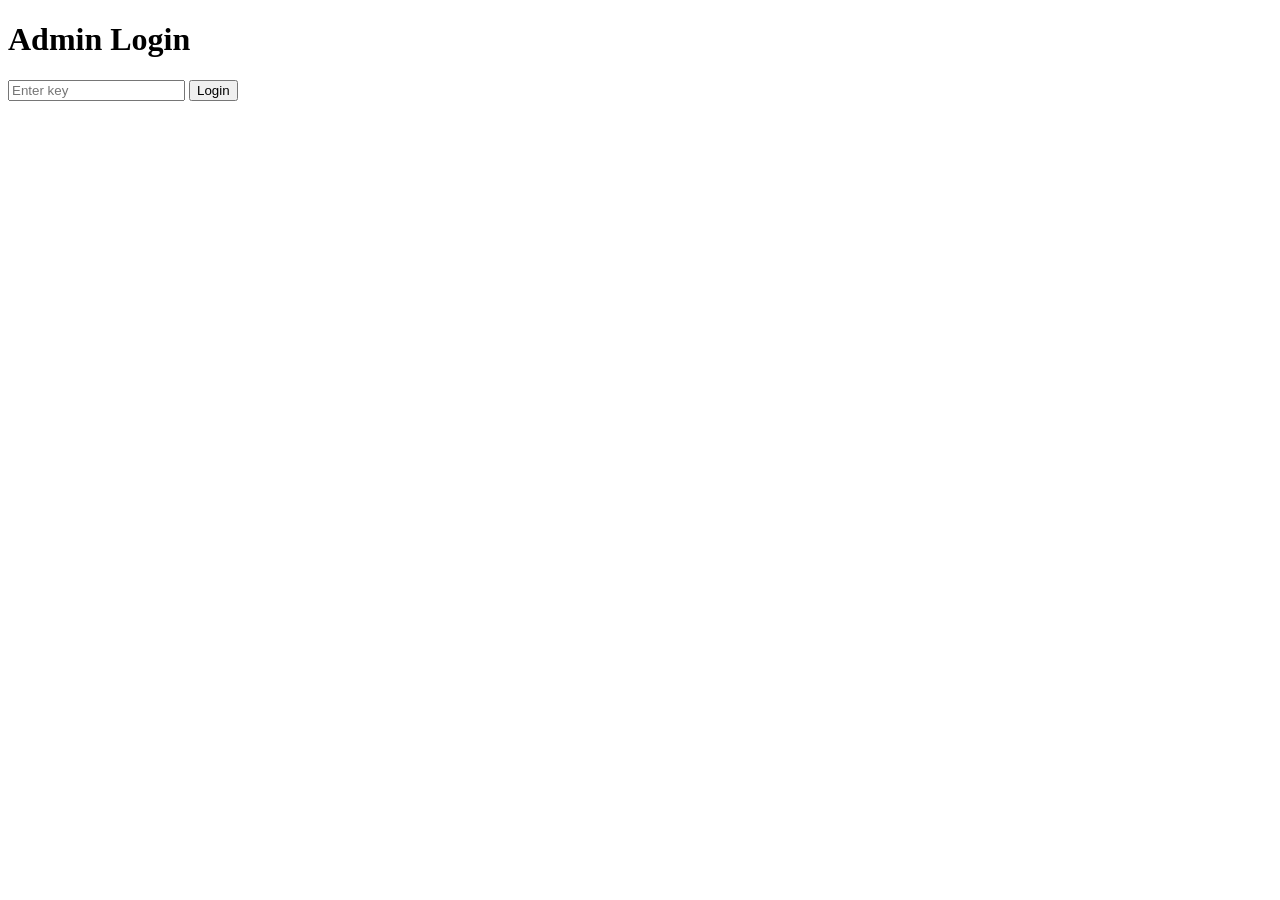
==== docs/admin.html @ 289538ec "Criar admin.html" ====
<!DOCTYPE html>
<html>
<head>
  <meta charset="UTF-8">
  <title>Toollibs Admin</title>
</head>
<body>

  <h1>Admin Login</h1>

  <input id="key" placeholder="Enter key">
  <button onclick="login()">Login</button>

  <script>
    const ADMIN_HASH = "8b1c1d2f6f1d2a8b9c4e5f6a7b8c9d0e1f2a3b4c5d6e7f8a9b0c1d2e3f4a5b6";

    async function sha256(text) {
      const msgBuffer = new TextEncoder().encode(text);
      const hashBuffer = await crypto.subtle.digest("SHA-256", msgBuffer);
      const hashArray = Array.from(new Uint8Array(hashBuffer));
      return hashArray.map(b => b.toString(16).padStart(2, "0")).join("");
    }

    async function login() {
      const input = document.getElementById("key").value;
      const hash = await sha256(input);

      if (hash === ADMIN_HASH) {
        localStorage.setItem("toollibs_admin", JSON.stringify({
          auth: true,
          time: Date.now()
        }));

        window.location.href = "panel.html";
      } else {
        alert("Invalid key");
      }
    }
  </script>

</body>
</html>
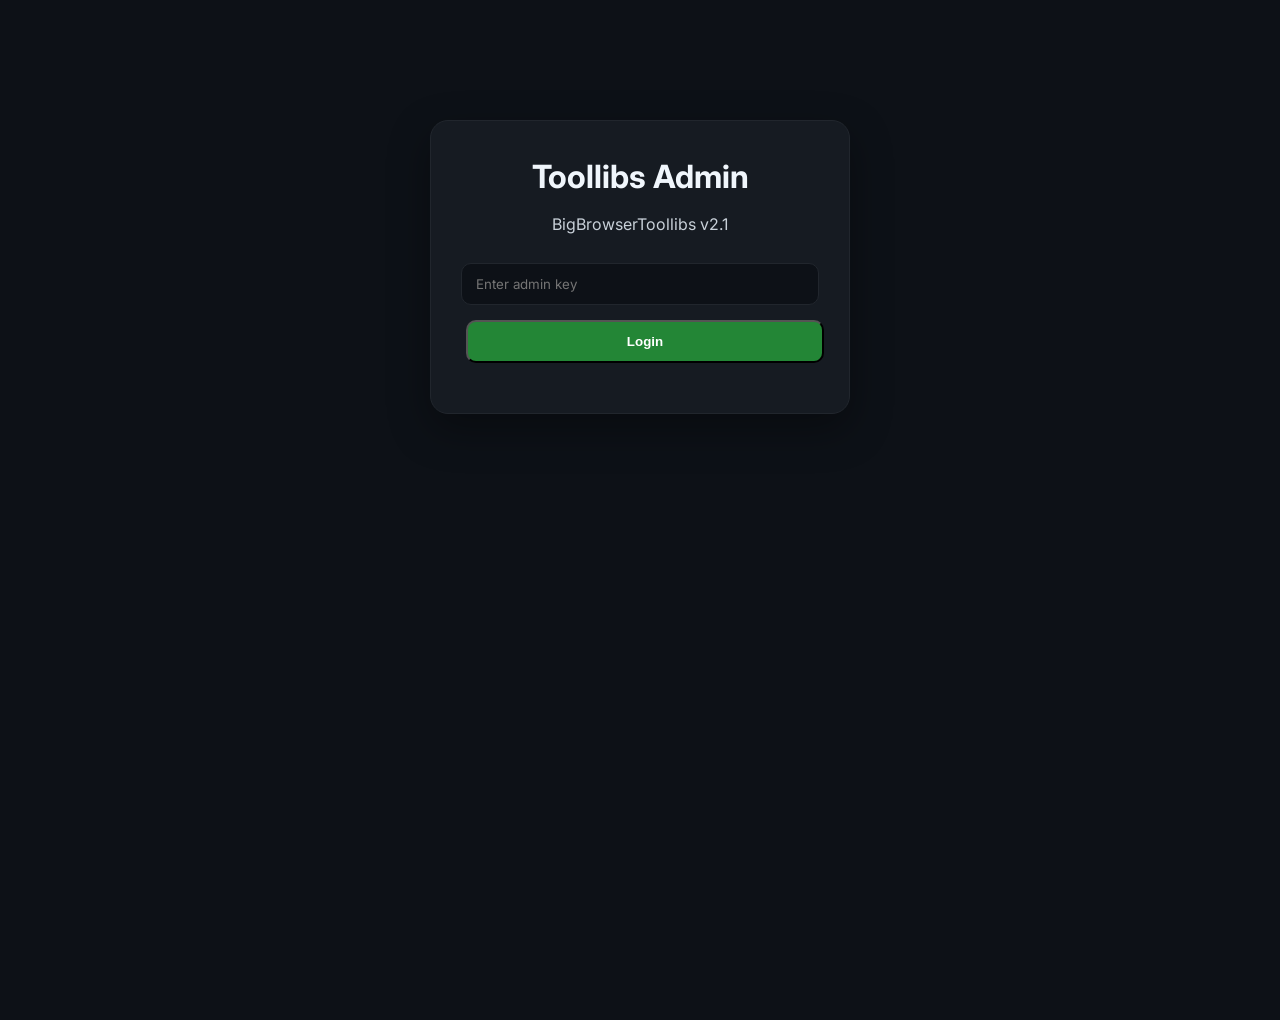
==== commit 5bc7ebe8: "Atualizar o admin.html" ====
--- a/docs/admin.html
+++ b/docs/admin.html
@@ -1,42 +1,119 @@
-<!DOCTYPE html>
-<html>
+<!DOCTYPE html><html lang="en">
 <head>
-  <meta charset="UTF-8">
-  <title>Toollibs Admin</title>
-</head>
-<body>
+    <meta charset="UTF-8">
+    <meta name="viewport" content="width=device-width, initial-scale=1.0"><title>Toollibs Admin</title>
 
-  <h1>Admin Login</h1>
+<link rel="stylesheet" href="style.css">
 
-  <input id="key" placeholder="Enter key">
-  <button onclick="login()">Login</button>
+<link rel="preconnect" href="https://fonts.googleapis.com">
+<link rel="preconnect" href="https://fonts.gstatic.com" crossorigin>
 
-  <script>
-    const ADMIN_HASH = "8b1c1d2f6f1d2a8b9c4e5f6a7b8c9d0e1f2a3b4c5d6e7f8a9b0c1d2e3f4a5b6";
+<link href="https://fonts.googleapis.com/css2?family=Inter:wght@400;500;600;700;800&display=swap" rel="stylesheet">
 
-    async function sha256(text) {
-      const msgBuffer = new TextEncoder().encode(text);
-      const hashBuffer = await crypto.subtle.digest("SHA-256", msgBuffer);
-      const hashArray = Array.from(new Uint8Array(hashBuffer));
-      return hashArray.map(b => b.toString(16).padStart(2, "0")).join("");
+</head><body><div class="login-card">
+
+    <h1 style="text-align:center; margin-bottom:10px;">
+        Toollibs Admin
+    </h1>
+
+    <p style="text-align:center; margin-bottom:25px;">
+        BigBrowserToollibs v2.1
+    </p>
+
+    <input
+        id="key"
+        type="password"
+        placeholder="Enter admin key"
+        onkeydown="if(event.key==='Enter') login()"
+    >
+
+    <button
+        class="button"
+        style="width:100%; margin-top:15px;"
+        onclick="login()"
+    >
+        Login
+    </button>
+
+    <p
+        id="status"
+        style="
+            text-align:center;
+            margin-top:15px;
+            color:#8b949e;
+        "
+    ></p>
+
+</div>
+
+<script>
+
+const ADMIN_HASH =
+"1115f527313bce07997ffd3b5097c9434cb3a18dcdac75d01a153cc7c7ef4faf";
+
+async function sha256(text) {
+
+    const msgBuffer =
+    new TextEncoder().encode(text);
+
+    const hashBuffer =
+    await crypto.subtle.digest(
+        "SHA-256",
+        msgBuffer
+    );
+
+    const hashArray =
+    Array.from(
+        new Uint8Array(hashBuffer)
+    );
+
+    return hashArray
+    .map(b =>
+        b.toString(16)
+        .padStart(2, "0")
+    )
+    .join("");
+}
+
+async function login() {
+
+    const input =
+    document.getElementById("key").value;
+
+    const status =
+    document.getElementById("status");
+
+    status.textContent = "Checking key...";
+
+    const hash =
+    await sha256(input);
+
+    if (hash === ADMIN_HASH) {
+
+        localStorage.setItem(
+            "toollibs_admin",
+            JSON.stringify({
+                auth: true,
+                time: Date.now()
+            })
+        );
+
+        status.textContent =
+        "Access granted";
+
+        setTimeout(() => {
+            window.location.href =
+            "panel.html";
+        }, 500);
+
+    } else {
+
+        status.textContent =
+        "Invalid key";
     }
+}
 
-    async function login() {
-      const input = document.getElementById("key").value;
-      const hash = await sha256(input);
-
-      if (hash === ADMIN_HASH) {
-        localStorage.setItem("toollibs_admin", JSON.stringify({
-          auth: true,
-          time: Date.now()
-        }));
-
-        window.location.href = "panel.html";
-      } else {
-        alert("Invalid key");
-      }
-    }
-  </script>
+</script>
 
 </body>
 </html>
--- a/docs/style.css
+++ b/docs/style.css
@@ -0,0 +1,523 @@
+/* ========================================
+BIGBROWSER TOOLLIBS STYLE.CSS v2.1
+Modern UI Edition
+======================================== */
+
+:root {
+
+--bg: #0d1117;
+--bg-secondary: #111827;
+--card: #161b22;
+
+--text: #f0f6fc;
+--text-secondary: #c9d1d9;
+--muted: #8b949e;
+
+--blue: #58a6ff;
+--blue-hover: #79b8ff;
+
+--green: #238636;
+--green-hover: #2ea043;
+
+--border: #21262d;
+--border-light: #1f2937;
+
+--radius: 16px;
+--transition: 0.25s ease;
+
+}
+
+/* ========================================
+RESET
+======================================== */
+
+* {
+  margin: 0;
+  padding: 0;
+  box-sizing: border-box;
+  }
+
+/* ========================================
+BODY
+======================================== */
+
+body {
+
+background: var(--bg);
+
+color: var(--text);
+
+font-family: "Inter", sans-serif;
+
+line-height: 1.6;
+
+min-height: 100vh;
+
+animation: fadeIn 0.5s ease;
+}
+
+/* ========================================
+SELECTION
+======================================== */
+
+::selection {
+background: var(--blue);
+color: white;
+}
+
+/* ========================================
+SCROLLBAR
+======================================== */
+
+::-webkit-scrollbar {
+width: 10px;
+}
+
+::-webkit-scrollbar-track {
+background: var(--bg-secondary);
+}
+
+::-webkit-scrollbar-thumb {
+background: #30363d;
+border-radius: 10px;
+}
+
+::-webkit-scrollbar-thumb:hover {
+background: var(--blue);
+}
+
+/* ========================================
+NAVBAR
+======================================== */
+
+nav {
+
+display: flex;
+
+justify-content: center;
+
+align-items: center;
+
+gap: 35px;
+
+padding: 18px 20px;
+
+background: rgba(17, 24, 39, 0.9);
+
+backdrop-filter: blur(10px);
+
+border-bottom: 1px solid var(--border-light);
+
+position: sticky;
+
+top: 0;
+
+z-index: 1000;
+}
+
+nav a {
+
+color: var(--text) !important;
+
+text-decoration: none;
+
+font-weight: 600;
+
+font-size: 16px;
+
+padding: 8px 14px;
+
+border-radius: 10px;
+
+transition: var(--transition);
+}
+
+nav a:hover {
+
+color: var(--blue);
+
+background: rgba(88,166,255,0.08);
+
+text-decoration: none;
+}
+
+/* ========================================
+HEADER
+======================================== */
+
+header {
+
+padding: 100px 20px;
+
+text-align: center;
+
+background:
+linear-gradient(
+135deg,
+#111827,
+#0d1117
+);
+
+border-bottom: 1px solid var(--border-light);
+}
+
+header h1 {
+
+font-size: 72px;
+
+font-weight: 800;
+
+margin-bottom: 20px;
+
+background:
+linear-gradient(
+90deg,
+var(--blue),
+var(--green-hover)
+);
+
+-webkit-background-clip: text;
+-webkit-text-fill-color: transparent;
+
+animation: fadeUp 0.7s ease;
+}
+
+header p {
+
+color: #9ca3af;
+
+font-size: 20px;
+
+max-width: 700px;
+
+margin: auto;
+
+animation: fadeUp 0.9s ease;
+}
+
+.tagline {
+
+margin-top: 15px;
+
+color: #7d8590;
+
+font-size: 16px;
+
+animation: fadeUp 1.1s ease;
+}
+
+/* ========================================
+BUTTONS
+======================================== */
+
+.hero-buttons {
+margin-top: 35px;
+}
+
+.button {
+
+display: inline-block;
+
+padding: 12px 24px;
+
+border-radius: 10px;
+
+background: var(--green);
+
+color: white;
+
+text-decoration: none;
+
+font-weight: 600;
+
+margin: 5px;
+
+transition: var(--transition);
+}
+
+.button:hover {
+
+background: var(--green-hover);
+
+transform: translateY(-3px);
+
+text-decoration: none;
+}
+
+.button-secondary {
+
+background: transparent;
+
+border: 1px solid var(--blue);
+
+color: var(--blue);
+}
+
+.button-secondary:hover {
+
+background: rgba(88,166,255,0.08);
+}
+
+/* ========================================
+MAIN
+======================================== */
+
+main {
+
+max-width: 1100px;
+
+margin: auto;
+
+padding: 50px 20px;
+}
+
+.grid {
+
+display: grid;
+
+grid-template-columns:
+repeat(auto-fit, minmax(300px, 1fr));
+
+gap: 25px;
+}
+
+/* ========================================
+CARDS / SECTIONS
+======================================== */
+
+section {
+
+background:
+linear-gradient(
+180deg,
+rgba(22,27,34,.95),
+rgba(22,27,34,.85)
+);
+
+border: 1px solid var(--border);
+
+border-radius: var(--radius);
+
+padding: 25px;
+
+transition: var(--transition);
+
+animation: fadeUp .4s ease;
+}
+
+section:hover {
+
+transform: translateY(-5px);
+
+border-color: var(--blue);
+
+box-shadow:
+0 15px 35px rgba(0,0,0,.35);
+}
+
+h2 {
+
+margin-bottom: 15px;
+
+font-size: 24px;
+
+color: var(--blue);
+}
+
+p {
+color: var(--text-secondary);
+}
+
+/* ========================================
+LISTS
+======================================== */
+
+ul {
+
+padding-left: 20px;
+
+color: var(--text-secondary);
+}
+
+li {
+margin-bottom: 12px;
+}
+
+strong {
+color: white;
+}
+
+/* ========================================
+LINKS
+======================================== */
+
+a {
+
+color: var(--green-hover);
+
+text-decoration: none;
+
+font-weight: 600;
+}
+
+a:hover {
+text-decoration: underline;
+}
+
+/* ========================================
+INPUTS
+======================================== */
+
+input[type="text"],
+input[type="password"] {
+
+width: 100%;
+
+padding: 12px 14px;
+
+border-radius: 10px;
+
+border: 1px solid var(--border);
+
+background: var(--bg);
+
+color: var(--text);
+
+font-family: inherit;
+
+transition: var(--transition);
+
+outline: none;
+}
+
+input:focus {
+
+border-color: var(--blue);
+
+box-shadow:
+0 0 0 3px rgba(88,166,255,.15);
+}
+
+/* ========================================
+LOGIN CARD
+======================================== */
+
+.login-card {
+
+max-width: 420px;
+
+margin: 120px auto;
+
+padding: 30px;
+
+background: var(--card);
+
+border: 1px solid var(--border);
+
+border-radius: 18px;
+
+box-shadow:
+0 15px 40px rgba(0,0,0,.35);
+}
+
+/* ========================================
+BADGES
+======================================== */
+
+.badge {
+
+display: inline-block;
+
+padding: 4px 10px;
+
+border-radius: 6px;
+
+font-size: 12px;
+
+font-weight: 700;
+
+margin-top: 8px;
+}
+
+.tested {
+background: #22c55e;
+color: white;
+}
+
+.compatible {
+background: #3b82f6;
+color: white;
+}
+
+/* ========================================
+FOOTER
+======================================== */
+
+footer {
+
+margin-top: 60px;
+
+padding: 30px 20px;
+
+text-align: center;
+
+border-top: 1px solid var(--border-light);
+
+color: var(--muted);
+}
+
+/* ========================================
+ANIMATIONS
+======================================== */
+
+@keyframes fadeIn {
+
+from {
+opacity: 0;
+}
+
+to {
+opacity: 1;
+}
+}
+
+@keyframes fadeUp {
+
+from {
+opacity: 0;
+transform: translateY(15px);
+}
+
+to {
+opacity: 1;
+transform: translateY(0);
+}
+}
+
+/* ========================================
+RESPONSIVE
+======================================== */
+
+@media (max-width: 768px) {
+
+header {
+padding: 70px 20px;
+}
+
+header h1 {
+font-size: 52px;
+}
+
+header p {
+font-size: 18px;
+}
+
+nav {
+gap: 15px;
+flex-wrap: wrap;
+}
+
+.grid {
+grid-template-columns: 1fr;
+}
+}
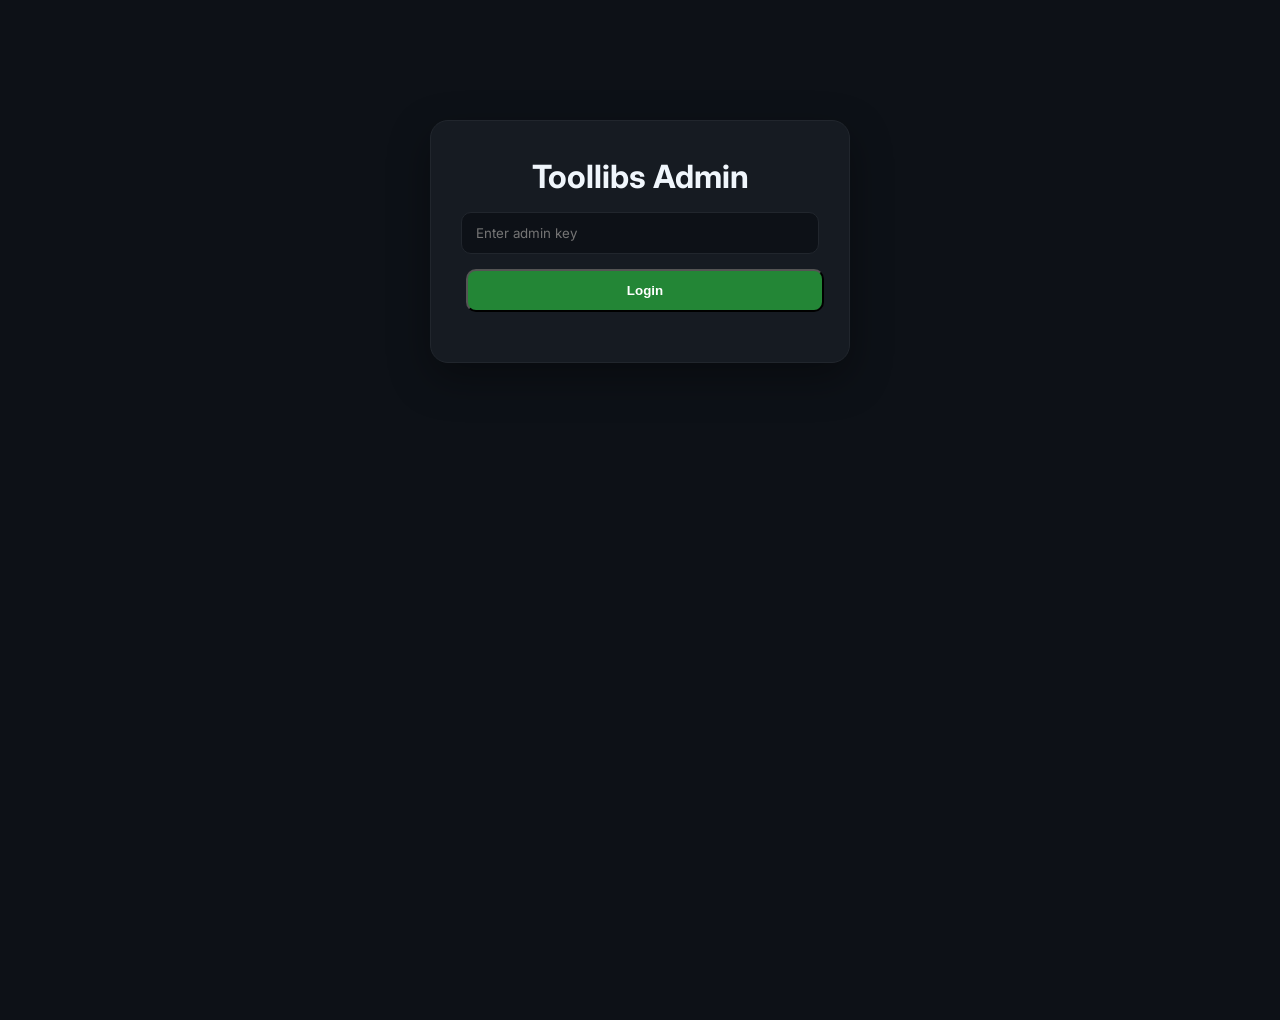
==== commit 63256617: "Atualizar o admin.html" ====
--- a/docs/admin.html
+++ b/docs/admin.html
@@ -15,10 +15,6 @@
     <h1 style="text-align:center; margin-bottom:10px;">
         Toollibs Admin
     </h1>
-
-    <p style="text-align:center; margin-bottom:25px;">
-        BigBrowserToollibs v2.1
-    </p>
 
     <input
         id="key"
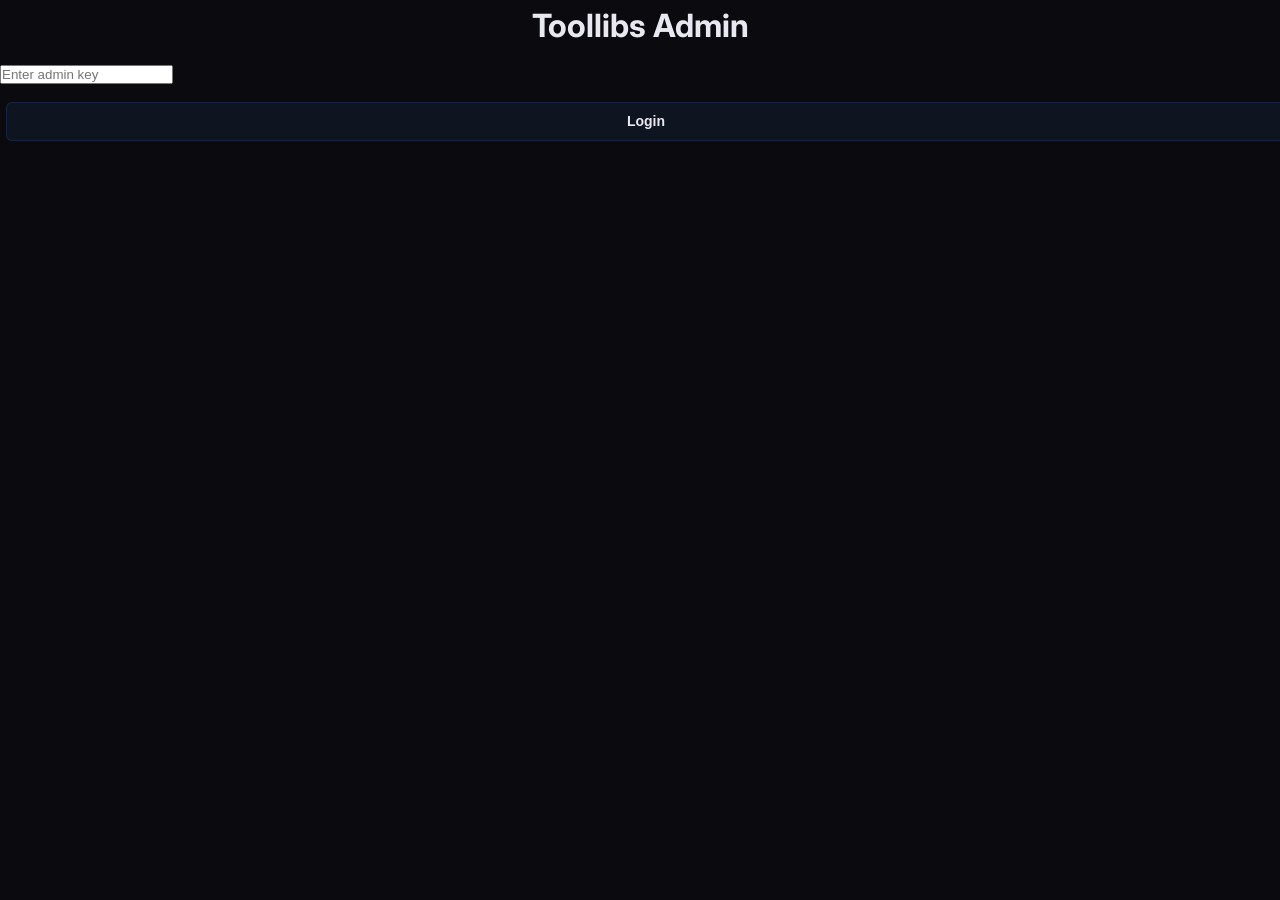
==== commit 0223f6c9: "Atualizar o admin.html" ====
--- a/docs/admin.html
+++ b/docs/admin.html
@@ -4,6 +4,7 @@
     <meta name="viewport" content="width=device-width, initial-scale=1.0"><title>Toollibs Admin</title>
 
 <link rel="stylesheet" href="style.css">
+<link rel="stylesheet" href="style-modern.css">
 
 <link rel="preconnect" href="https://fonts.googleapis.com">
 <link rel="preconnect" href="https://fonts.gstatic.com" crossorigin>
--- a/docs/style.css
+++ b/docs/style.css
@@ -1,523 +1,379 @@
-/* ========================================
-BIGBROWSER TOOLLIBS STYLE.CSS v2.1
-Modern UI Edition
-======================================== */
+/* =========================================
+     TOOLLIBS UI SYSTEM
+   Modern Framework Design
+========================================= */
+
+/* =========================
+   ROOT VARIABLES
+========================= */
 
 :root {
-
---bg: #0d1117;
---bg-secondary: #111827;
---card: #161b22;
-
---text: #f0f6fc;
---text-secondary: #c9d1d9;
---muted: #8b949e;
-
---blue: #58a6ff;
---blue-hover: #79b8ff;
-
---green: #238636;
---green-hover: #2ea043;
-
---border: #21262d;
---border-light: #1f2937;
-
---radius: 16px;
---transition: 0.25s ease;
-
-}
-
-/* ========================================
-RESET
-======================================== */
+  --bg: #0a0a0f;
+  --bg2: #111827;
+  --card: #161b22;
+
+  --text: #e8e8f0;
+  --muted: #9aa4b2;
+
+  --accent: #4f8ef7;
+  --accent2: #7c5fff;
+
+  --green: #22c55e;
+  --yellow: #f59e0b;
+
+  --border: rgba(79, 142, 247, 0.15);
+  --border2: rgba(255,255,255,0.06);
+
+  --radius: 14px;
+  --transition: 0.25s ease;
+}
+
+/* =========================
+   RESET
+========================= */
 
 * {
   margin: 0;
   padding: 0;
   box-sizing: border-box;
+}
+
+html {
+  scroll-behavior: smooth;
+}
+
+body {
+  background: var(--bg);
+  color: var(--text);
+  font-family: "Inter", sans-serif;
+  line-height: 1.6;
+  min-height: 100vh;
+  overflow-x: hidden;
+}
+
+/* =========================
+   SELECTION
+========================= */
+
+::selection {
+  background: var(--accent);
+  color: white;
+}
+
+/* =========================
+   SCROLLBAR
+========================= */
+
+::-webkit-scrollbar {
+  width: 10px;
+}
+
+::-webkit-scrollbar-track {
+  background: var(--bg2);
+}
+
+::-webkit-scrollbar-thumb {
+  background: #2b2f3a;
+  border-radius: 10px;
+}
+
+::-webkit-scrollbar-thumb:hover {
+  background: var(--accent);
+}
+
+/* =========================
+   NAVBAR (glass style)
+========================= */
+
+nav {
+  position: fixed;
+  top: 0;
+  left: 0;
+  right: 0;
+
+  display: flex;
+  justify-content: center;
+  gap: 30px;
+
+  padding: 16px 20px;
+
+  background: rgba(17, 24, 39, 0.7);
+  backdrop-filter: blur(16px);
+
+  border-bottom: 1px solid var(--border2);
+
+  z-index: 1000;
+}
+
+nav a {
+  color: var(--muted);
+  text-decoration: none;
+  font-weight: 600;
+  font-size: 15px;
+  transition: var(--transition);
+}
+
+nav a:hover {
+  color: var(--text);
+}
+
+/* =========================
+   HERO
+========================= */
+
+.hero {
+  min-height: 100vh;
+  display: flex;
+  flex-direction: column;
+  align-items: center;
+  justify-content: center;
+  text-align: center;
+  padding: 120px 20px 60px;
+  position: relative;
+  z-index: 1;
+}
+
+.hero h1 {
+  font-size: clamp(3rem, 8vw, 6.5rem);
+  font-weight: 800;
+
+  background: linear-gradient(135deg, #fff, var(--accent), var(--accent2));
+  -webkit-background-clip: text;
+  -webkit-text-fill-color: transparent;
+}
+
+.subtitle {
+  margin-top: 15px;
+  color: var(--muted);
+  max-width: 600px;
+}
+
+.tagline {
+  margin-top: 10px;
+  font-size: 13px;
+  letter-spacing: 0.12em;
+  text-transform: uppercase;
+  color: var(--accent);
+}
+
+/* =========================
+   BUTTONS
+========================= */
+
+.button {
+  display: inline-block;
+  padding: 10px 18px;
+  border-radius: 10px;
+
+  background: var(--accent);
+  color: white;
+
+  text-decoration: none;
+  font-weight: 600;
+
+  margin: 6px;
+
+  transition: var(--transition);
+}
+
+.button:hover {
+  transform: translateY(-2px);
+  background: var(--accent2);
+}
+
+/* =========================
+   MAIN LAYOUT
+========================= */
+
+main {
+  max-width: 1100px;
+  margin: auto;
+  padding: 60px 20px;
+}
+
+.grid {
+  display: grid;
+  grid-template-columns: repeat(auto-fit, minmax(280px, 1fr));
+  gap: 20px;
+}
+
+/* =========================
+   CARDS / SECTIONS
+========================= */
+
+section {
+  background: var(--card);
+  border: 1px solid var(--border2);
+  border-radius: var(--radius);
+  padding: 20px;
+
+  transition: var(--transition);
+}
+
+section:hover {
+  transform: translateY(-5px);
+  border-color: var(--accent);
+}
+
+/* =========================
+   TYPOGRAPHY
+========================= */
+
+h1, h2, h3 {
+  font-weight: 700;
+}
+
+h2 {
+  margin-bottom: 12px;
+  color: var(--accent);
+}
+
+p {
+  color: var(--muted);
+}
+
+/* =========================
+   LISTS
+========================= */
+
+ul {
+  padding-left: 18px;
+  color: var(--muted);
+}
+
+li {
+  margin-bottom: 8px;
+}
+
+strong {
+  color: var(--text);
+}
+
+/* =========================
+   BADGES
+========================= */
+
+.badge {
+  display: inline-block;
+  padding: 4px 10px;
+  border-radius: 999px;
+  font-size: 12px;
+  font-weight: 700;
+  margin-top: 8px;
+}
+
+/* states */
+.badge.tested {
+  background: var(--green);
+  color: white;
+}
+
+.badge.compatible {
+  background: var(--accent);
+  color: white;
+}
+
+.badge.unknown {
+  background: #2b2f3a;
+  color: #c9d1d9;
+}
+
+.badge.new {
+  background: var(--green);
+  color: white;
+}
+
+.badge.planned {
+  background: var(--yellow);
+  color: black;
+}
+
+/* =========================
+   CHANGELONG SYSTEM
+========================= */
+
+.changelog-card {
+  margin-bottom: 18px;
+  border-radius: var(--radius);
+  overflow: hidden;
+  border: 1px solid var(--border2);
+  background: var(--card);
+}
+
+.changelog-header {
+  display: flex;
+  justify-content: space-between;
+  align-items: center;
+  padding: 16px;
+  cursor: pointer;
+  background: rgba(255,255,255,0.03);
+}
+
+.changelog-header:hover {
+  background: rgba(79,142,247,0.08);
+}
+
+.changelog-content {
+  display: none;
+  padding: 16px;
+}
+
+.changelog-card.open .changelog-content {
+  display: block;
+}
+
+/* =========================
+   EFFECTS SYSTEM
+========================= */
+
+canvas#bg {
+  position: fixed;
+  inset: 0;
+  z-index: 0;
+  pointer-events: none;
+  opacity: 0.35;
+}
+
+.cursor-glow {
+  position: fixed;
+  width: 300px;
+  height: 300px;
+  border-radius: 50%;
+
+  pointer-events: none;
+  z-index: 0;
+
+  background: radial-gradient(circle, rgba(79,142,247,0.08), transparent 70%);
+  transform: translate(-50%, -50%);
+}
+
+/* =========================
+   FOOTER
+========================= */
+
+footer {
+  text-align: center;
+  padding: 30px;
+  color: var(--muted);
+  border-top: 1px solid var(--border2);
+  margin-top: 60px;
+}
+
+/* =========================
+   RESPONSIVE
+========================= */
+
+@media (max-width: 768px) {
+  nav {
+    flex-wrap: wrap;
+    gap: 12px;
   }
 
-/* ========================================
-BODY
-======================================== */
-
-body {
-
-background: var(--bg);
-
-color: var(--text);
-
-font-family: "Inter", sans-serif;
-
-line-height: 1.6;
-
-min-height: 100vh;
-
-animation: fadeIn 0.5s ease;
-}
-
-/* ========================================
-SELECTION
-======================================== */
-
-::selection {
-background: var(--blue);
-color: white;
-}
-
-/* ========================================
-SCROLLBAR
-======================================== */
-
-::-webkit-scrollbar {
-width: 10px;
-}
-
-::-webkit-scrollbar-track {
-background: var(--bg-secondary);
-}
-
-::-webkit-scrollbar-thumb {
-background: #30363d;
-border-radius: 10px;
-}
-
-::-webkit-scrollbar-thumb:hover {
-background: var(--blue);
-}
-
-/* ========================================
-NAVBAR
-======================================== */
-
-nav {
-
-display: flex;
-
-justify-content: center;
-
-align-items: center;
-
-gap: 35px;
-
-padding: 18px 20px;
-
-background: rgba(17, 24, 39, 0.9);
-
-backdrop-filter: blur(10px);
-
-border-bottom: 1px solid var(--border-light);
-
-position: sticky;
-
-top: 0;
-
-z-index: 1000;
-}
-
-nav a {
-
-color: var(--text) !important;
-
-text-decoration: none;
-
-font-weight: 600;
-
-font-size: 16px;
-
-padding: 8px 14px;
-
-border-radius: 10px;
-
-transition: var(--transition);
-}
-
-nav a:hover {
-
-color: var(--blue);
-
-background: rgba(88,166,255,0.08);
-
-text-decoration: none;
-}
-
-/* ========================================
-HEADER
-======================================== */
-
-header {
-
-padding: 100px 20px;
-
-text-align: center;
-
-background:
-linear-gradient(
-135deg,
-#111827,
-#0d1117
-);
-
-border-bottom: 1px solid var(--border-light);
-}
-
-header h1 {
-
-font-size: 72px;
-
-font-weight: 800;
-
-margin-bottom: 20px;
-
-background:
-linear-gradient(
-90deg,
-var(--blue),
-var(--green-hover)
-);
-
--webkit-background-clip: text;
--webkit-text-fill-color: transparent;
-
-animation: fadeUp 0.7s ease;
-}
-
-header p {
-
-color: #9ca3af;
-
-font-size: 20px;
-
-max-width: 700px;
-
-margin: auto;
-
-animation: fadeUp 0.9s ease;
-}
-
-.tagline {
-
-margin-top: 15px;
-
-color: #7d8590;
-
-font-size: 16px;
-
-animation: fadeUp 1.1s ease;
-}
-
-/* ========================================
-BUTTONS
-======================================== */
-
-.hero-buttons {
-margin-top: 35px;
-}
-
-.button {
-
-display: inline-block;
-
-padding: 12px 24px;
-
-border-radius: 10px;
-
-background: var(--green);
-
-color: white;
-
-text-decoration: none;
-
-font-weight: 600;
-
-margin: 5px;
-
-transition: var(--transition);
-}
-
-.button:hover {
-
-background: var(--green-hover);
-
-transform: translateY(-3px);
-
-text-decoration: none;
-}
-
-.button-secondary {
-
-background: transparent;
-
-border: 1px solid var(--blue);
-
-color: var(--blue);
-}
-
-.button-secondary:hover {
-
-background: rgba(88,166,255,0.08);
-}
-
-/* ========================================
-MAIN
-======================================== */
-
-main {
-
-max-width: 1100px;
-
-margin: auto;
-
-padding: 50px 20px;
-}
-
-.grid {
-
-display: grid;
-
-grid-template-columns:
-repeat(auto-fit, minmax(300px, 1fr));
-
-gap: 25px;
-}
-
-/* ========================================
-CARDS / SECTIONS
-======================================== */
-
-section {
-
-background:
-linear-gradient(
-180deg,
-rgba(22,27,34,.95),
-rgba(22,27,34,.85)
-);
-
-border: 1px solid var(--border);
-
-border-radius: var(--radius);
-
-padding: 25px;
-
-transition: var(--transition);
-
-animation: fadeUp .4s ease;
-}
-
-section:hover {
-
-transform: translateY(-5px);
-
-border-color: var(--blue);
-
-box-shadow:
-0 15px 35px rgba(0,0,0,.35);
-}
-
-h2 {
-
-margin-bottom: 15px;
-
-font-size: 24px;
-
-color: var(--blue);
-}
-
-p {
-color: var(--text-secondary);
-}
-
-/* ========================================
-LISTS
-======================================== */
-
-ul {
-
-padding-left: 20px;
-
-color: var(--text-secondary);
-}
-
-li {
-margin-bottom: 12px;
-}
-
-strong {
-color: white;
-}
-
-/* ========================================
-LINKS
-======================================== */
-
-a {
-
-color: var(--green-hover);
-
-text-decoration: none;
-
-font-weight: 600;
-}
-
-a:hover {
-text-decoration: underline;
-}
-
-/* ========================================
-INPUTS
-======================================== */
-
-input[type="text"],
-input[type="password"] {
-
-width: 100%;
-
-padding: 12px 14px;
-
-border-radius: 10px;
-
-border: 1px solid var(--border);
-
-background: var(--bg);
-
-color: var(--text);
-
-font-family: inherit;
-
-transition: var(--transition);
-
-outline: none;
-}
-
-input:focus {
-
-border-color: var(--blue);
-
-box-shadow:
-0 0 0 3px rgba(88,166,255,.15);
-}
-
-/* ========================================
-LOGIN CARD
-======================================== */
-
-.login-card {
-
-max-width: 420px;
-
-margin: 120px auto;
-
-padding: 30px;
-
-background: var(--card);
-
-border: 1px solid var(--border);
-
-border-radius: 18px;
-
-box-shadow:
-0 15px 40px rgba(0,0,0,.35);
-}
-
-/* ========================================
-BADGES
-======================================== */
-
-.badge {
-
-display: inline-block;
-
-padding: 4px 10px;
-
-border-radius: 6px;
-
-font-size: 12px;
-
-font-weight: 700;
-
-margin-top: 8px;
-}
-
-.tested {
-background: #22c55e;
-color: white;
-}
-
-.compatible {
-background: #3b82f6;
-color: white;
-}
-
-/* ========================================
-FOOTER
-======================================== */
-
-footer {
-
-margin-top: 60px;
-
-padding: 30px 20px;
-
-text-align: center;
-
-border-top: 1px solid var(--border-light);
-
-color: var(--muted);
-}
-
-/* ========================================
-ANIMATIONS
-======================================== */
-
-@keyframes fadeIn {
-
-from {
-opacity: 0;
-}
-
-to {
-opacity: 1;
-}
-}
-
-@keyframes fadeUp {
-
-from {
-opacity: 0;
-transform: translateY(15px);
-}
-
-to {
-opacity: 1;
-transform: translateY(0);
-}
-}
-
-/* ========================================
-RESPONSIVE
-======================================== */
-
-@media (max-width: 768px) {
-
-header {
-padding: 70px 20px;
-}
-
-header h1 {
-font-size: 52px;
-}
-
-header p {
-font-size: 18px;
-}
-
-nav {
-gap: 15px;
-flex-wrap: wrap;
-}
-
-.grid {
-grid-template-columns: 1fr;
-}
+  .hero h1 {
+    font-size: 3rem;
+  }
+
+  .grid {
+    grid-template-columns: 1fr;
+  }
 }
--- a/docs/style-modern.css
+++ b/docs/style-modern.css
@@ -0,0 +1,246 @@
+/* ================================
+TOOLLIBS MODERN OVERLAY
+================================ */
+
+/* ROOT */
+:root {
+  --c0: #0a0a0f;
+  --c1: #10101a;
+  --accent: #4f8ef7;
+  --accent2: #7c5fff;
+  --text: #e8e8f0;
+  --muted: #6b6b88;
+  --border: rgba(79, 142, 247, 0.15);
+}
+
+/* RESET SAFE */
+*, *::before, *::after {
+  box-sizing: border-box;
+}
+
+/* BODY overlay */
+body {
+  margin: 0;
+  background: var(--c0);
+  color: var(--text);
+  font-family: "Inter", sans-serif;
+  overflow-x: hidden;
+}
+
+/* BACKGROUND CANVAS */
+canvas#bg {
+  position: fixed;
+  inset: 0;
+  z-index: 0;
+  pointer-events: none;
+  opacity: 0.35;
+}
+
+/* CURSOR GLOW */
+.cursor-glow {
+  position: fixed;
+  width: 320px;
+  height: 320px;
+  border-radius: 50%;
+  pointer-events: none;
+  z-index: 0;
+  background: radial-gradient(circle, rgba(79,142,247,0.06), transparent 70%);
+  transform: translate(-50%, -50%);
+}
+
+/* ================================
+NAV
+================================ */
+
+nav {
+  position: fixed;
+  top: 0;
+  left: 0;
+  right: 0;
+
+  display: flex;
+  gap: 2rem;
+  padding: 1.1rem 2.5rem;
+
+  background: rgba(10, 10, 15, 0.7);
+  backdrop-filter: blur(18px);
+  border-bottom: 1px solid var(--border);
+
+  z-index: 100;
+}
+
+nav a {
+  color: var(--muted);
+  text-decoration: none;
+  font-size: 0.875rem;
+  transition: 0.25s;
+}
+
+nav a:hover {
+  color: var(--text);
+}
+
+/* ================================
+HERO
+================================ */
+
+.hero {
+  min-height: 100vh;
+  display: flex;
+  flex-direction: column;
+  justify-content: center;
+  text-align: center;
+
+  padding: 8rem 2rem 4rem;
+  z-index: 1;
+  position: relative;
+}
+
+.hero h1 {
+  font-size: clamp(3.5rem, 10vw, 7rem);
+  font-weight: 800;
+
+  background: linear-gradient(135deg, #fff 30%, var(--accent), var(--accent2));
+  -webkit-background-clip: text;
+  -webkit-text-fill-color: transparent;
+}
+
+.subtitle {
+  color: var(--muted);
+  max-width: 560px;
+  margin: 0 auto;
+  line-height: 1.6;
+}
+
+.tagline {
+  margin-top: 1rem;
+  color: var(--accent);
+  font-size: 0.8rem;
+  letter-spacing: 0.12em;
+  text-transform: uppercase;
+}
+
+/* ================================
+BUTTONS
+================================ */
+
+.hero-buttons {
+  margin-top: 2rem;
+  display: flex;
+  gap: 1rem;
+  justify-content: center;
+  flex-wrap: wrap;
+}
+
+.button {
+  padding: 0.65rem 1.6rem;
+  border-radius: 6px;
+
+  font-size: 0.875rem;
+  font-weight: 600;
+
+  color: var(--text);
+  text-decoration: none;
+
+  background: rgba(79, 142, 247, 0.08);
+  border: 1px solid var(--border);
+
+  transition: 0.25s;
+}
+
+.button:hover {
+  transform: translateY(-2px);
+  border-color: rgba(79, 142, 247, 0.5);
+}
+
+/* ================================
+CARDS
+================================ */
+
+main {
+  position: relative;
+  z-index: 1;
+  max-width: 1100px;
+  margin: 0 auto;
+  padding: 4rem 2rem;
+}
+
+.grid {
+  display: grid;
+  grid-template-columns: repeat(auto-fit, minmax(280px, 1fr));
+  gap: 1.5rem;
+}
+
+section {
+  background: var(--c1);
+  border: 1px solid var(--border);
+  border-radius: 12px;
+
+  padding: 1.5rem;
+
+  transition: 0.25s;
+  transform: translateY(20px);
+  opacity: 0;
+}
+
+section.visible {
+  opacity: 1;
+  transform: translateY(0);
+}
+
+section:hover {
+  transform: translateY(-4px);
+  border-color: var(--accent);
+}
+
+/* ================================
+TEXT
+================================ */
+
+section h2 {
+  font-size: 0.75rem;
+  text-transform: uppercase;
+  color: var(--accent);
+  letter-spacing: 0.14em;
+  margin-bottom: 1rem;
+}
+
+section p,
+section li {
+  color: var(--muted);
+  font-size: 0.9rem;
+  line-height: 1.6;
+}
+
+/* ================================
+BADGES
+================================ */
+
+.badge {
+  display: inline-block;
+  font-size: 0.7rem;
+  padding: 0.25rem 0.7rem;
+  border-radius: 999px;
+  font-weight: 600;
+}
+
+.badge.stable {
+  background: rgba(74,222,128,0.15);
+  color: #4ade80;
+}
+
+.badge.tested {
+  background: rgba(79,142,247,0.15);
+  color: var(--accent);
+}
+
+/* ================================
+FOOTER
+================================ */
+
+footer {
+  text-align: center;
+  padding: 2rem;
+  color: var(--muted);
+  border-top: 1px solid var(--border);
+}
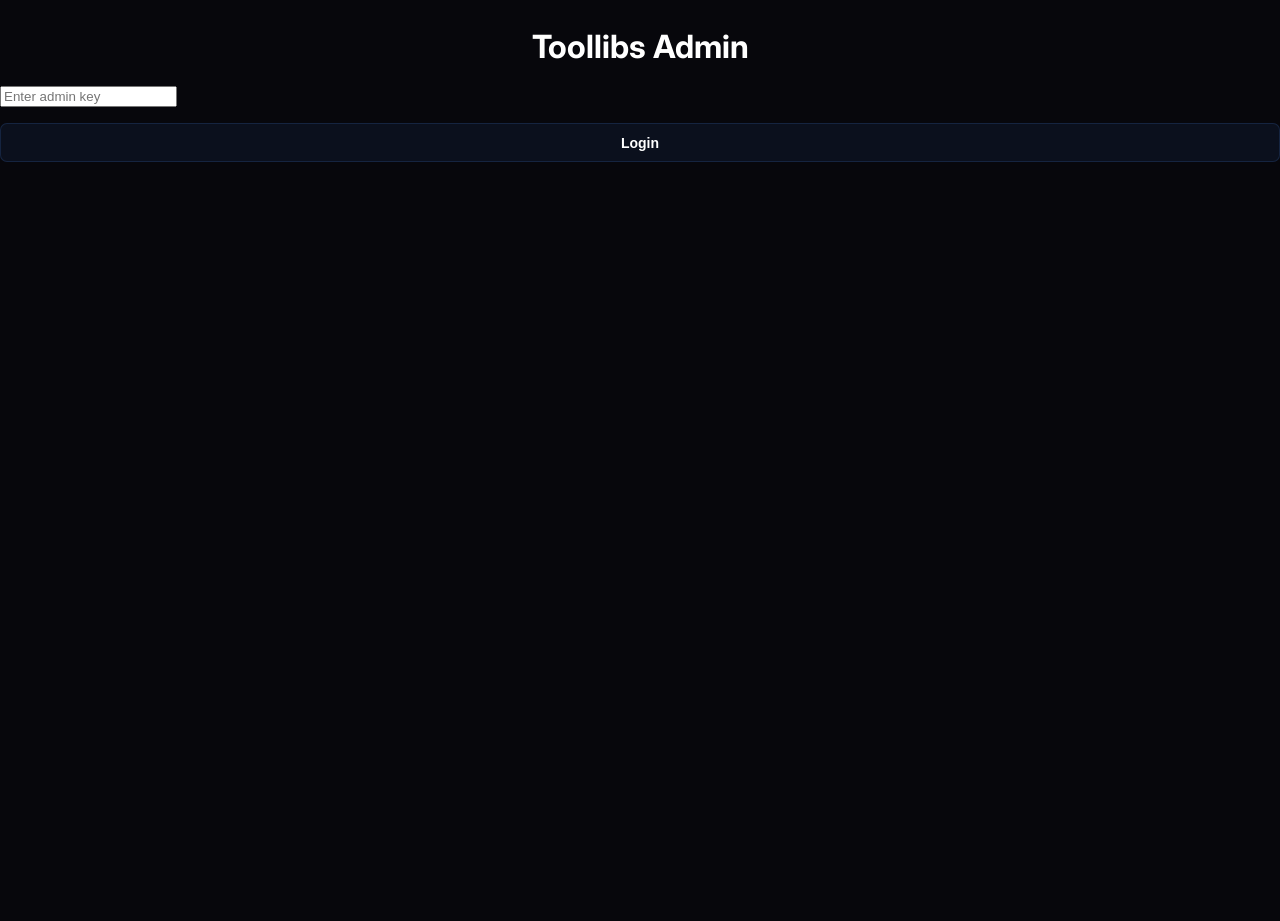
==== commit dd74324b: "Update the admin.html" ====
--- a/docs/admin.html
+++ b/docs/admin.html
@@ -3,7 +3,6 @@
     <meta charset="UTF-8">
     <meta name="viewport" content="width=device-width, initial-scale=1.0"><title>Toollibs Admin</title>
 
-<link rel="stylesheet" href="style.css">
 <link rel="stylesheet" href="style-modern.css">
 
 <link rel="preconnect" href="https://fonts.googleapis.com">
--- a/docs/style-modern.css
+++ b/docs/style-modern.css
@@ -1,246 +1,885 @@
-/* ================================
-TOOLLIBS MODERN OVERLAY
-================================ */
-
-/* ROOT */
+/* =========================================
+     TOOLLIBS MODERN UI SYSTEM
+========================================= */
+
+/* =========================
+   ROOT / DESIGN TOKENS
+========================= */
+
 :root {
-  --c0: #0a0a0f;
-  --c1: #10101a;
-  --accent: #4f8ef7;
-  --accent2: #7c5fff;
-  --text: #e8e8f0;
-  --muted: #6b6b88;
-  --border: rgba(79, 142, 247, 0.15);
-}
-
-/* RESET SAFE */
-*, *::before, *::after {
+  --bg: #07070c;
+  --bg2: #0d0d16;
+  --surface: #11111c;
+  --surface2: #171725;
+
+  --text: #ffffff;
+  --text-soft: #e8e8f0;
+  --muted: #8f91aa;
+
+  --blue: #4f8ef7;
+  --blue-light: #72a7ff;
+
+  --purple: #7c5fff;
+  --purple-light: #9b87ff;
+
+  --gradient: linear-gradient(
+    135deg,
+    #ffffff 0%,
+    var(--blue) 48%,
+    var(--purple) 100%
+  );
+
+  --border: rgba(79, 142, 247, 0.16);
+  --border-strong: rgba(124, 95, 255, 0.45);
+
+  --glass: rgba(7, 7, 12, 0.72);
+  --glass-light: rgba(255, 255, 255, 0.035);
+
+  --green: #4ade80;
+  --yellow: #fbbf24;
+  --red: #f87171;
+
+  --radius: 12px;
+  --radius-small: 7px;
+  --radius-large: 16px;
+
+  --transition: 0.25s ease;
+
+  --content-width: 1100px;
+}
+
+
+/* =========================
+   RESET
+========================= */
+
+*,
+*::before,
+*::after {
   box-sizing: border-box;
 }
 
-/* BODY overlay */
+html {
+  scroll-behavior: smooth;
+}
+
 body {
   margin: 0;
-  background: var(--c0);
+  min-height: 100vh;
+
+  background: var(--bg);
   color: var(--text);
+
   font-family: "Inter", sans-serif;
+  line-height: 1.6;
+
   overflow-x: hidden;
 }
 
-/* BACKGROUND CANVAS */
+
+/* =========================
+   SELECTION
+========================= */
+
+::selection {
+  background: var(--purple);
+  color: #ffffff;
+}
+
+
+/* =========================
+   SCROLLBAR
+========================= */
+
+::-webkit-scrollbar {
+  width: 10px;
+}
+
+::-webkit-scrollbar-track {
+  background: var(--bg2);
+}
+
+::-webkit-scrollbar-thumb {
+  background: linear-gradient(
+    180deg,
+    var(--blue),
+    var(--purple)
+  );
+
+  border-radius: 10px;
+}
+
+::-webkit-scrollbar-thumb:hover {
+  background: var(--purple);
+}
+
+
+/* =========================
+   BACKGROUND SYSTEM
+========================= */
+
 canvas#bg {
   position: fixed;
   inset: 0;
+
+  width: 100%;
+  height: 100%;
+
   z-index: 0;
   pointer-events: none;
+
   opacity: 0.35;
 }
 
-/* CURSOR GLOW */
 .cursor-glow {
   position: fixed;
+
   width: 320px;
   height: 320px;
+
   border-radius: 50%;
+
   pointer-events: none;
   z-index: 0;
-  background: radial-gradient(circle, rgba(79,142,247,0.06), transparent 70%);
+
+  background:
+    radial-gradient(
+      circle,
+      rgba(124, 95, 255, 0.09),
+      rgba(79, 142, 247, 0.04) 40%,
+      transparent 72%
+    );
+
   transform: translate(-50%, -50%);
 }
 
-/* ================================
-NAV
-================================ */
+@media (hover: none) and (pointer: coarse) {
+  .cursor-glow {
+    display: none;
+  }
+}
+
+/* =========================
+   NAVIGATION
+========================= */
 
 nav {
   position: fixed;
+
   top: 0;
   left: 0;
   right: 0;
 
   display: flex;
+  justify-content: center;
+  align-items: center;
+
   gap: 2rem;
+
   padding: 1.1rem 2.5rem;
 
-  background: rgba(10, 10, 15, 0.7);
+  background: var(--glass);
+
   backdrop-filter: blur(18px);
+  -webkit-backdrop-filter: blur(18px);
+
   border-bottom: 1px solid var(--border);
 
-  z-index: 100;
+  z-index: 1000;
 }
 
 nav a {
-  color: var(--muted);
+  position: relative;
+
+  color: var(--muted);
+
   text-decoration: none;
+
   font-size: 0.875rem;
-  transition: 0.25s;
+  font-weight: 600;
+
+  transition:
+    color var(--transition),
+    transform var(--transition);
+}
+
+nav a::after {
+  content: "";
+
+  position: absolute;
+
+  left: 50%;
+  bottom: -7px;
+
+  width: 0;
+  height: 2px;
+
+  border-radius: 2px;
+
+  background: var(--gradient);
+
+  transform: translateX(-50%);
+
+  transition: width var(--transition);
 }
 
 nav a:hover {
   color: var(--text);
 }
 
-/* ================================
-HERO
-================================ */
+nav a:hover::after {
+  width: 100%;
+}
+
+
+/* =========================
+   HERO
+========================= */
 
 .hero {
   min-height: 100vh;
+
   display: flex;
   flex-direction: column;
+
+  align-items: center;
   justify-content: center;
+
   text-align: center;
 
   padding: 8rem 2rem 4rem;
+
+  position: relative;
   z-index: 1;
-  position: relative;
 }
 
 .hero h1 {
+  margin: 0;
+
   font-size: clamp(3.5rem, 10vw, 7rem);
   font-weight: 800;
 
-  background: linear-gradient(135deg, #fff 30%, var(--accent), var(--accent2));
+  background: var(--gradient);
+
   -webkit-background-clip: text;
+  background-clip: text;
+
   -webkit-text-fill-color: transparent;
+
+  filter:
+    drop-shadow(0 0 24px rgba(79, 142, 247, 0.08));
 }
 
 .subtitle {
-  color: var(--muted);
-  max-width: 560px;
-  margin: 0 auto;
+  max-width: 600px;
+
+  margin: 15px auto 0;
+
+  color: var(--muted);
+
   line-height: 1.6;
 }
 
 .tagline {
   margin-top: 1rem;
-  color: var(--accent);
+
+  color: var(--blue-light);
+
   font-size: 0.8rem;
+  font-weight: 600;
+
   letter-spacing: 0.12em;
+
   text-transform: uppercase;
 }
 
-/* ================================
-BUTTONS
-================================ */
+
+/* =========================
+   PAGE HEADER
+========================= */
+
+.page-header {
+  position: relative;
+  z-index: 1;
+
+  text-align: center;
+
+  padding: 8rem 2rem 3rem;
+}
+
+.page-header h1 {
+  margin: 0 0 10px;
+
+  font-size: clamp(2.5rem, 6vw, 4rem);
+  font-weight: 800;
+
+  background: var(--gradient);
+
+  -webkit-background-clip: text;
+  background-clip: text;
+
+  -webkit-text-fill-color: transparent;
+}
+
+.page-header p {
+  max-width: 700px;
+
+  margin: 0 auto;
+
+  color: var(--muted);
+
+  font-size: 1.05rem;
+  line-height: 1.6;
+}
+
+
+/* =========================
+   HERO BUTTONS
+========================= */
 
 .hero-buttons {
   margin-top: 2rem;
+
   display: flex;
+  justify-content: center;
+  align-items: center;
+
   gap: 1rem;
-  justify-content: center;
+
   flex-wrap: wrap;
 }
 
+
+/* =========================
+   BUTTONS
+========================= */
+
 .button {
+  display: inline-block;
+
   padding: 0.65rem 1.6rem;
-  border-radius: 6px;
+
+  border-radius: var(--radius-small);
+
+  color: var(--text);
+
+  background: rgba(79, 142, 247, 0.07);
+
+  border: 1px solid var(--border);
+
+  text-decoration: none;
 
   font-size: 0.875rem;
   font-weight: 600;
 
-  color: var(--text);
-  text-decoration: none;
-
-  background: rgba(79, 142, 247, 0.08);
-  border: 1px solid var(--border);
-
-  transition: 0.25s;
+  transition:
+    transform var(--transition),
+    border-color var(--transition),
+    background var(--transition),
+    box-shadow var(--transition);
 }
 
 .button:hover {
   transform: translateY(-2px);
-  border-color: rgba(79, 142, 247, 0.5);
-}
-
-/* ================================
-CARDS
-================================ */
+
+  border-color: var(--border-strong);
+
+  background:
+    linear-gradient(
+      135deg,
+      rgba(79, 142, 247, 0.12),
+      rgba(124, 95, 255, 0.12)
+    );
+
+  box-shadow:
+    0 8px 30px rgba(79, 142, 247, 0.08);
+}
+
+.button.primary {
+  color: #ffffff;
+
+  background:
+    linear-gradient(
+      135deg,
+      var(--blue),
+      var(--purple)
+    );
+
+  border-color: transparent;
+}
+
+.button.primary:hover {
+  background:
+    linear-gradient(
+      135deg,
+      var(--purple),
+      var(--blue)
+    );
+
+  box-shadow:
+    0 8px 30px rgba(124, 95, 255, 0.2);
+}
+
+.button.secondary {
+  background: rgba(255, 255, 255, 0.03);
+}
+
+
+/* =========================
+   MAIN
+========================= */
 
 main {
   position: relative;
   z-index: 1;
-  max-width: 1100px;
+
+  width: 100%;
+  max-width: var(--content-width);
+
   margin: 0 auto;
+
   padding: 4rem 2rem;
 }
+
+
+/* =========================
+   GRID
+========================= */
 
 .grid {
   display: grid;
-  grid-template-columns: repeat(auto-fit, minmax(280px, 1fr));
+
+  grid-template-columns:
+    repeat(auto-fit, minmax(280px, 1fr));
+
   gap: 1.5rem;
 }
 
-section {
-  background: var(--c1);
+
+/* =========================
+   CARDS
+========================= */
+
+.grid > section {
+  background:
+    linear-gradient(
+      145deg,
+      rgba(255, 255, 255, 0.025),
+      rgba(79, 142, 247, 0.025)
+    );
+
   border: 1px solid var(--border);
-  border-radius: 12px;
+
+  border-radius: var(--radius-large);
 
   padding: 1.5rem;
 
-  transition: 0.25s;
+  transition:
+    transform var(--transition),
+    border-color var(--transition),
+    background var(--transition),
+    box-shadow var(--transition);
+
+  opacity: 0;
+
   transform: translateY(20px);
-  opacity: 0;
-}
-
-section.visible {
+}
+
+.grid > section.visible {
   opacity: 1;
   transform: translateY(0);
 }
 
-section:hover {
+.grid > section:hover {
   transform: translateY(-4px);
-  border-color: var(--accent);
-}
-
-/* ================================
-TEXT
-================================ */
-
-section h2 {
+
+  border-color: var(--border-strong);
+
+  background:
+    linear-gradient(
+      145deg,
+      rgba(79, 142, 247, 0.05),
+      rgba(124, 95, 255, 0.05)
+    );
+
+  box-shadow:
+    0 12px 40px rgba(0, 0, 0, 0.2);
+}
+
+
+/* =========================
+   CARD HEADINGS
+========================= */
+
+.grid > section h2 {
+  margin: 0 0 1rem;
+
   font-size: 0.75rem;
+  font-weight: 700;
+
+  letter-spacing: 0.14em;
+
   text-transform: uppercase;
-  color: var(--accent);
-  letter-spacing: 0.14em;
-  margin-bottom: 1rem;
-}
-
-section p,
-section li {
-  color: var(--muted);
+
+  color: var(--blue-light);
+}
+
+
+/* =========================
+   TYPOGRAPHY
+========================= */
+
+h1,
+h2,
+h3 {
+  font-weight: 700;
+}
+
+p {
+  color: var(--muted);
+}
+
+strong {
+  color: var(--text);
+}
+
+
+/* =========================
+   LISTS
+========================= */
+
+ul {
+  padding-left: 18px;
+
+  color: var(--muted);
+}
+
+li {
+  margin-bottom: 8px;
+}
+
+
+/* =========================
+   CARD TEXT
+========================= */
+
+.grid > section p,
+.grid > section li {
+  color: var(--muted);
+
   font-size: 0.9rem;
+
   line-height: 1.6;
 }
 
-/* ================================
-BADGES
-================================ */
+
+/* =========================
+   BADGES
+========================= */
 
 .badge {
   display: inline-block;
+
+  padding: 0.25rem 0.7rem;
+
+  margin-top: 8px;
+
+  border-radius: 999px;
+
   font-size: 0.7rem;
-  padding: 0.25rem 0.7rem;
-  border-radius: 999px;
   font-weight: 600;
+
+  line-height: 1.4;
 }
 
 .badge.stable {
-  background: rgba(74,222,128,0.15);
-  color: #4ade80;
+  background: rgba(74, 222, 128, 0.15);
+  color: var(--green);
 }
 
 .badge.tested {
-  background: rgba(79,142,247,0.15);
-  color: var(--accent);
-}
-
-/* ================================
-FOOTER
-================================ */
+  background: rgba(79, 142, 247, 0.15);
+  color: var(--blue-light);
+}
+
+.badge.compatible {
+  background: rgba(79, 142, 247, 0.15);
+  color: var(--blue-light);
+}
+
+.badge.unknown {
+  background: rgba(255, 255, 255, 0.06);
+  color: var(--muted);
+}
+
+.badge.new {
+  background: rgba(74, 222, 128, 0.15);
+  color: var(--green);
+}
+
+.badge.planned {
+  background: rgba(251, 191, 36, 0.15);
+  color: var(--yellow);
+}
+
+.badge.partial {
+  background: rgba(251, 191, 36, 0.15);
+  color: var(--yellow);
+
+  border: 1px solid rgba(217, 119, 6, 0.5);
+}
+
+
+/* =========================
+   CHANGELOG
+========================= */
+
+.changelog-card {
+  margin-bottom: 18px;
+
+  overflow: hidden;
+
+  border-radius: var(--radius);
+
+  border: 1px solid var(--border);
+
+  background: var(--surface);
+
+  transition:
+    border-color var(--transition),
+    box-shadow var(--transition);
+}
+
+.changelog-card:hover {
+  border-color: var(--border-strong);
+
+  box-shadow:
+    0 10px 35px rgba(0, 0, 0, 0.18);
+}
+
+.changelog-header {
+  display: flex;
+
+  justify-content: space-between;
+  align-items: center;
+
+  padding: 16px;
+
+  cursor: pointer;
+
+  background: var(--glass-light);
+
+  transition: background var(--transition);
+}
+
+.changelog-header:hover {
+  background:
+    linear-gradient(
+      90deg,
+      rgba(79, 142, 247, 0.08),
+      rgba(124, 95, 255, 0.08)
+    );
+}
+
+.changelog-content {
+  max-height: 0;
+
+  overflow: hidden;
+
+  opacity: 0;
+
+  transform: translateY(-6px);
+
+  transition:
+    max-height 0.3s ease,
+    opacity 0.3s ease,
+    transform 0.3s ease;
+}
+
+.changelog-card.open .changelog-content {
+  max-height: 2000px;
+
+  opacity: 1;
+
+  transform: translateY(0);
+}
+
+.changelog-content p,
+.changelog-content li {
+  color: var(--muted);
+
+  line-height: 1.6;
+}
+
+.changelog-content ul {
+  padding:
+    1rem
+    1.5rem
+    1rem
+    2.5rem;
+}
+
+
+/* =========================
+   FOOTER
+========================= */
 
 footer {
+  position: relative;
+  z-index: 1;
+
+  margin-top: 60px;
+
+  padding: 2rem;
+
   text-align: center;
-  padding: 2rem;
-  color: var(--muted);
+
+  color: var(--muted);
+
   border-top: 1px solid var(--border);
+}
+
+footer p {
+  margin: 0;
+
+  color: var(--muted);
+}
+
+
+/* =========================
+   LINKS
+========================= */
+
+a {
+  color: var(--blue-light);
+
+  transition: color var(--transition);
+}
+
+a:hover {
+  color: var(--purple-light);
+}
+
+
+/* =========================
+   RESPONSIVE
+========================= */
+
+@media (max-width: 768px) {
+
+  nav {
+    gap: 12px;
+
+    padding: 1rem;
+
+    flex-wrap: wrap;
+  }
+
+  nav a {
+    font-size: 0.8rem;
+  }
+
+  .hero {
+    padding: 7rem 1.5rem 3rem;
+  }
+
+  .hero h1 {
+    font-size: 3rem;
+  }
+
+  .subtitle {
+    font-size: 0.95rem;
+  }
+
+  .tagline {
+    font-size: 0.7rem;
+    letter-spacing: 0.08em;
+  }
+
+  .page-header {
+    padding: 7rem 1.5rem 2.5rem;
+  }
+
+  .page-header h1 {
+    font-size: 2.5rem;
+  }
+
+  .page-header p {
+    font-size: 0.95rem;
+  }
+
+  main {
+    padding: 3rem 1rem;
+  }
+
+  .grid {
+    grid-template-columns: 1fr;
+    gap: 1rem;
+  }
+
+  .grid > section {
+    padding: 1.25rem;
+  }
+
+  .hero-buttons {
+    gap: 0.5rem;
+  }
+
+  .button {
+    padding: 0.6rem 1.25rem;
+  }
+}
+
+
+/* =========================
+   SMALL MOBILE
+========================= */
+
+@media (max-width: 480px) {
+
+  nav {
+    gap: 8px;
+  }
+
+  nav a {
+    font-size: 0.75rem;
+  }
+
+  .hero h1 {
+    font-size: 2.5rem;
+  }
+
+  .tagline {
+    line-height: 1.5;
+  }
+
+  .button {
+    width: 100%;
+    text-align: center;
+  }
+}
+
+
+/* =========================
+   REDUCED MOTION
+========================= */
+
+@media (prefers-reduced-motion: reduce) {
+
+  html {
+    scroll-behavior: auto;
+  }
+
+  *,
+  *::before,
+  *::after {
+    transition-duration: 0.01ms !important;
+    animation-duration: 0.01ms !important;
+    animation-iteration-count: 1 !important;
+  }
+
+  .grid > section {
+    opacity: 1;
+    transform: none;
+  }
 }
